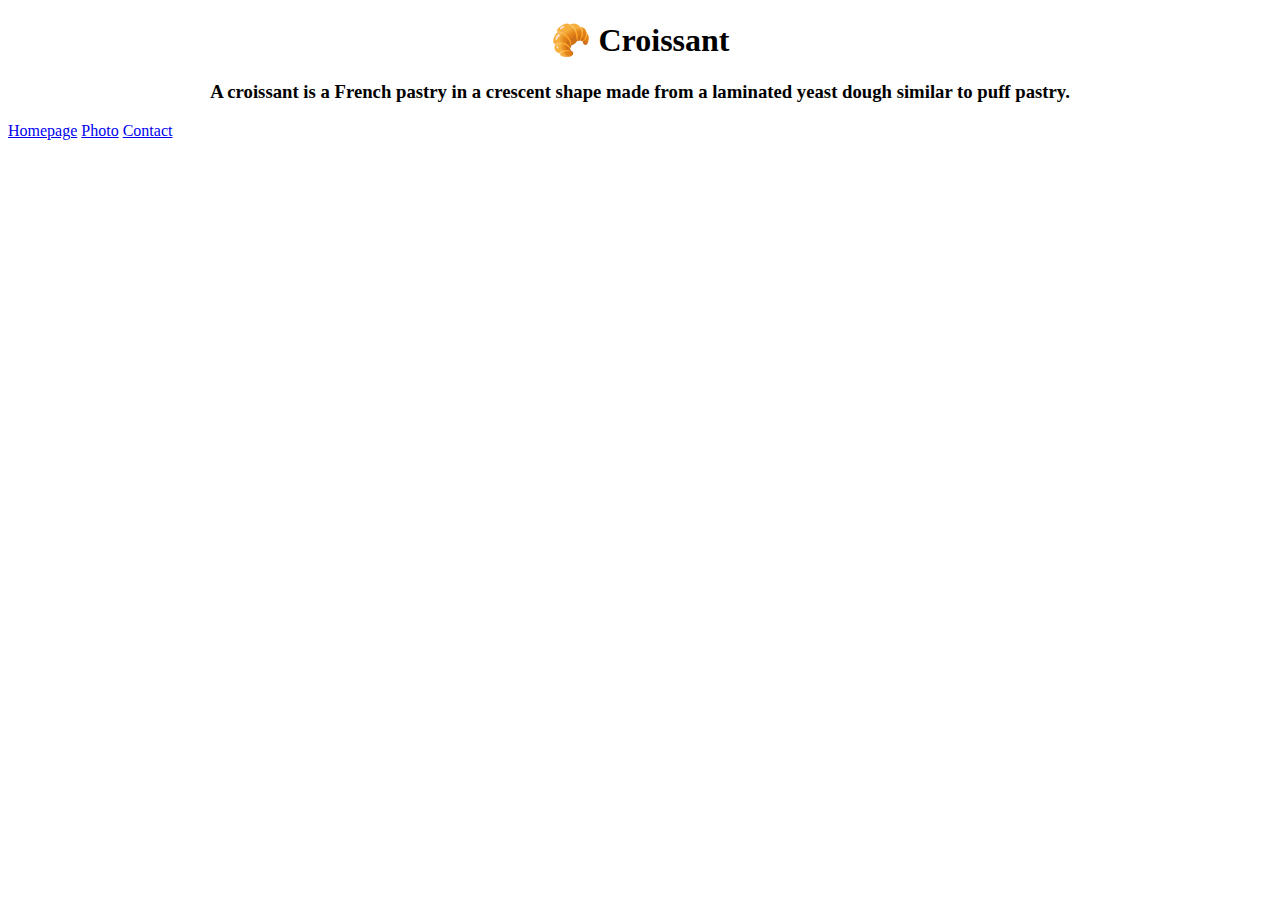
==== index.html @ c42d1d3c "Created the initial file structure" ====
<!DOCTYPE html>
<html lang="en">
  <head>
    <meta charset="UTF-8" />
    <meta name="viewport" content="width=device-width, initial-scale=1.0" />
    <link rel="stylesheet" href="/src/styles.css" />
    <title>Croissant</title>
  </head>
  <body>
    <h1>🥐 Croissant</h1>

    <h3>
      A croissant is a French pastry in a crescent shape made from a laminated
      yeast dough similar to puff pastry.
    </h3>

    <a href="/">Homepage</a>

    <a href="/photo.html">Photo</a>

    <a href="/contact.html">Contact</a>
  </body>
</html>
---- src/styles.css ----
h1,
h3 {
  text-align: center;
}

img {
  max-width: 600px;
  display: block;
  margin: 10px;
}
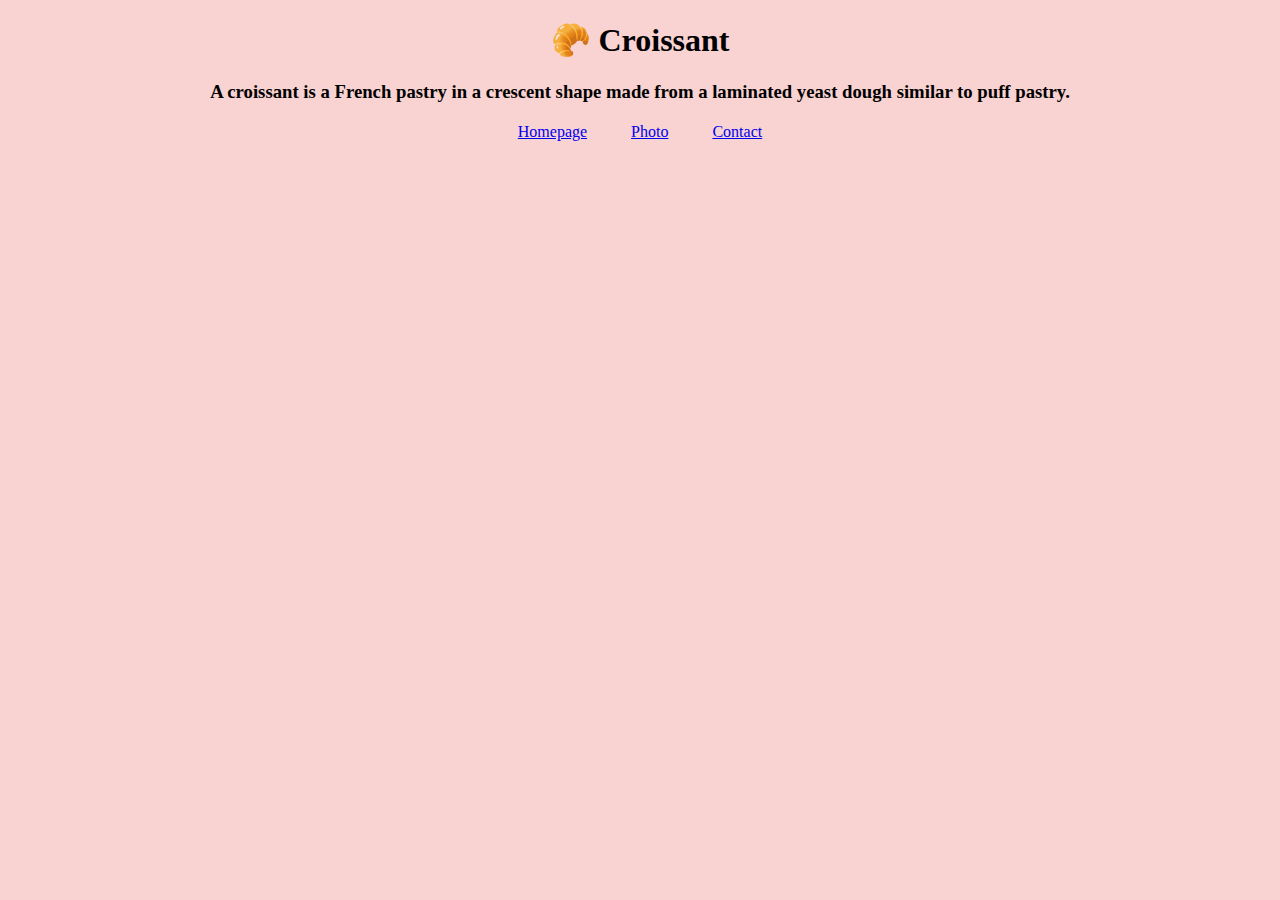
==== commit 62909a2f: "Added css" ====
--- a/index.html
+++ b/index.html
@@ -14,10 +14,10 @@
       yeast dough similar to puff pastry.
     </h3>
 
-    <a href="/">Homepage</a>
-
-    <a href="/photo.html">Photo</a>
-
-    <a href="/contact.html">Contact</a>
+    <footer>
+      <a href="/">Homepage</a>
+      <a href="/photo.html">Photo</a>
+      <a href="/contact.html">Contact</a>
+    </footer>
   </body>
 </html>
--- a/src/styles.css
+++ b/src/styles.css
@@ -1,10 +1,21 @@
+body {
+  background: #f9d2d2;
+}
+
 h1,
 h3 {
   text-align: center;
 }
 
 img {
-  max-width: 600px;
+  max-width: 800px;
   display: block;
-  margin: 10px;
+  margin: 0 auto;
 }
+footer {
+  text-align: center;
+  margin: 20px;
+}
+a {
+  margin: 20px;
+}
